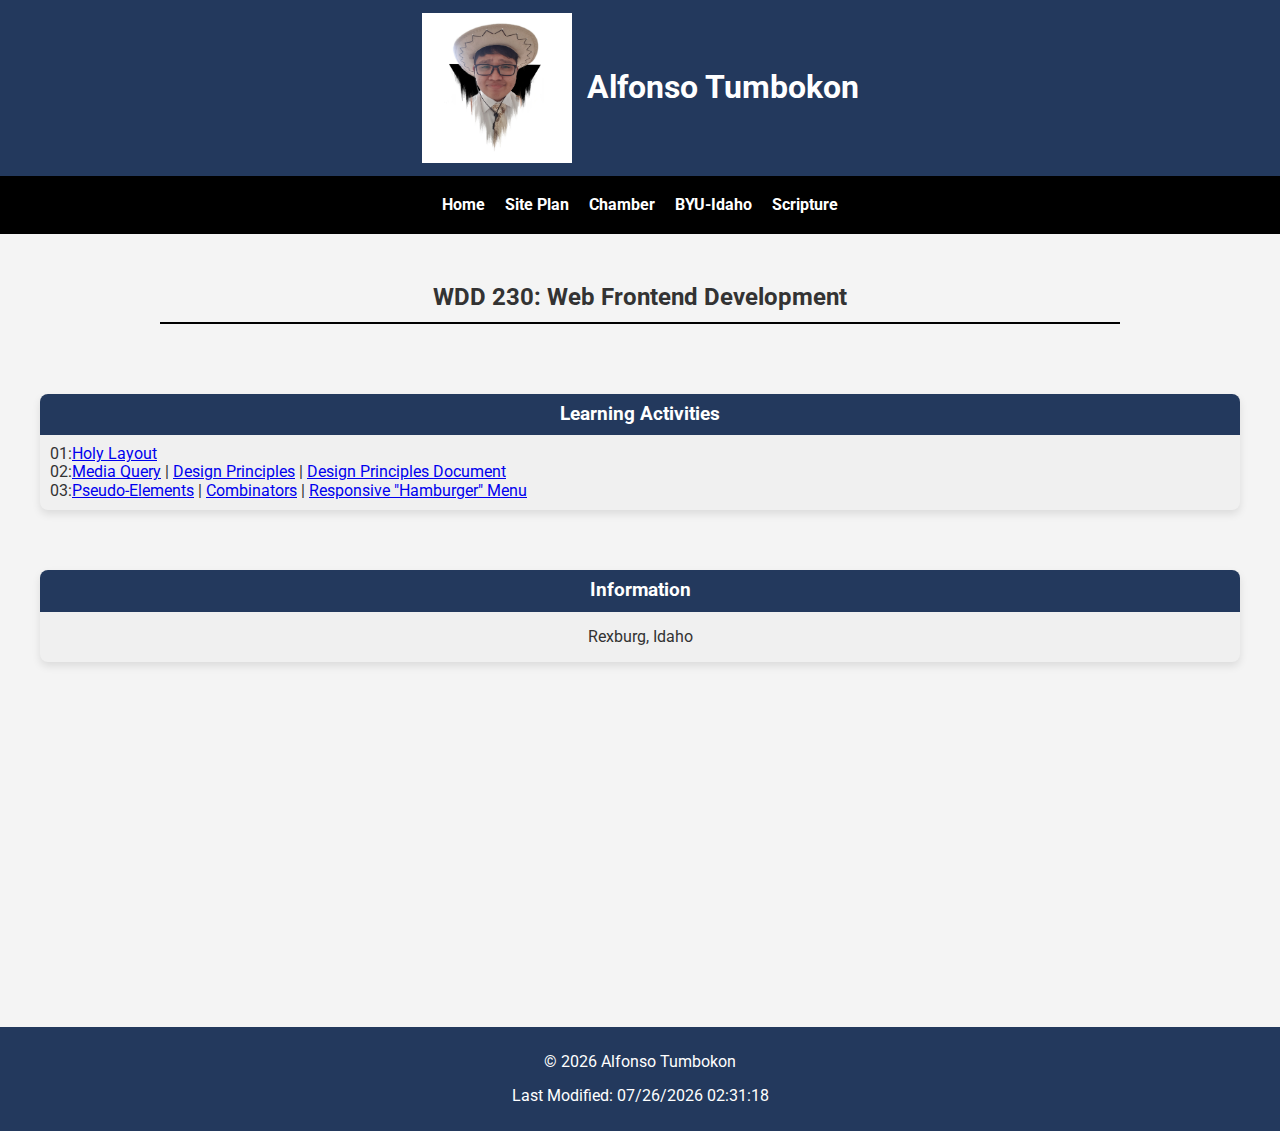
==== index.html @ 1fadd278 "Chamber" ====
<!DOCTYPE html>
<html lang="en">
<head>
    <meta charset="UTF-8">
    <meta name="viewport" content="width=device-width, initial-scale=1.0">
    <title>Alfonso Tumbokon - WDD 230 - Web Frontend Development</title>
    <meta name="description" content="WDD 230 - Web Frontend Development course assignment portal by Alfonso Tumbokon.">
    <meta name="author" content="Alfonso Joaquin E. Tumbokon">
    <link rel="stylesheet" href="styles/normalize.css">
    <link rel="stylesheet" href="styles/base.css">
    <link rel="icon" href="images/favicon.ico">

    <!-- Open Graph meta properties -->
    <meta property="og:title" content="Alfonso Tumbokon - WDD 230 - Web Frontend Development">
    <meta property="og:type" content="website">
    <meta property="og:image" content="https://github.com/alfonsoj32/wdd230/blob/main/images/Caloocan%20City,%20Philippines.jpg?raw=true">
    <meta property="og:url" content="https://alfonsoj32.github.io/wdd230/">


</head>
<body>
    <header>
        <img src="images/Alfonso.jpg" alt="Picture of Alfonso Tumbokon">
        <h1>Alfonso Tumbokon</h1>
    </header>
    
    <nav>
        <button class="menu"></button>
        <ul>
            <li><a href="index.html">Home</a></li>
            <li><a href="lesson03/chamber-site-plan.html">Site Plan</a></li>
            <li><a href="lesson03/chamber-site-plan.html">Chamber</a></li>
            <li><a href="https://www.byui.edu/" target="_blank">BYU-Idaho</a></li>
            <li><a href="https://www.churchofjesuschrist.org/study/scriptures" target="_blank">Scripture</a></li>
        </ul>
    </nav>
    
    <main>
        <h2>WDD 230: Web Frontend Development</h2>
        
        <section class="card">
            <h3>Learning Activities</h3>
            <ul>
                <li>01:<a href="lesson01/holygrail.html">Holy Layout</a></li>
                <li>02:<a href="lesson02/media-query.html">Media Query</a> | <a href="lesson02/design.html">Design Principles</a> | <a href="lesson02/design-principles.html">Design Principles Document</a></li>
                <li>03:<a href="https://codepen.io/alfonsoj32/pen/WNVwzZJ">Pseudo-Elements</a> | <a href="lesson03/images/combinators.png">Combinators</a> | <a href="https://codepen.io/alfonsoj32/pen/YzmqaYp">Responsive "Hamburger" Menu</a></li>
                <!-- Add more activities as needed -->
            </ul>
        </section>
        
        <section class="card">
            <h3>Information</h3>
            <p>Rexburg, Idaho</p>
            <!-- Add more information placeholders as needed -->
        </section>
    </main>
    <iframe src="https://www.google.com/maps/embed?pb=!1m18!1m12!1m3!1d2879.0797065939264!2d-111.78953132393185!3d43.81270607109502!2m3!1f0!2f0!3f0!3m2!1i1024!2i768!4f13.1!3m3!1m2!1s0x53540b044a48e215%3A0x8ce43ad32fc0f336!2sCentre%20Square%20Apartments!5e0!3m2!1sen!2sus!4v1728009580780!5m2!1sen!2sus" width="600" height="450" style="border:0;" allowfullscreen="" loading="lazy" referrerpolicy="no-referrer-when-downgrade"></iframe>
    <footer>
        <p>&copy; <span id="currentYear"></span> Alfonso Tumbokon</p>
        <p id="lastModified"></p>
    </footer>
    <script src="scripts/getdates.js"></script>
</body>
</html>
---- styles/base.css ----
/* Import Google Fonts */
@import url('https://fonts.googleapis.com/css2?family=Roboto&display=swap');


/* General styles */
body {
    font-family: 'Roboto', sans-serif;
    margin: 0;
    padding: 0;
    background-color: #f4f4f4; 
    color: #333; 
}

/* Center and limit the width of the main element */
main {
    max-width: 1200px; 
    margin: 0 auto; 
    padding: 20px; 
}

/* Style for header */
header {
        display: flex; 
        align-items: center; 
        justify-content: center; 
        background-color: #23395d;
        color: white;
}

header img {
    width: 150px; 
    height: auto; 
    margin-right: 15px; 
    padding-top: 1%;
    padding-bottom: 1%;
}

/* Navigation styles */
nav {
    background-color: black; 
    padding: 10px; 
}

nav ul {
    list-style-type: none; 
    padding: 0; 
    margin: 0; 
    display: flex; 
    flex-direction: row;
    justify-content: center;
}

nav li {
    margin: 0; /* Add horizontal margin */
}

nav a {
    color: #fff; 
    text-decoration: none; 
    font-weight: 700; 
    display: inline-block; /* Change from block to inline-block */
    padding: 10px; 
}

/* Menu styles */
.menu {
    display: none; /* Hide the menu button by default */
    background-color: black;
    color: white;
    border: none;
    padding: 10px;
    font-size: 24px;
    cursor: pointer;
}

/* Show the menu button on mobile devices */
@media only screen and (max-width: 768px) {
    .menu {
        display: block; 
    }
    nav ul {
        display: none; 
        text-align: center;
    }
    nav ul.show {
        display: block; 
        text-align: center;
    }
    nav li a {
        display: inline-block; 
        margin: 0 10px; 
        vertical-align: top;
    }
}

/* Add a pseudo-element to the menu button to display an 'X' when the menu is open */
.menu::before {
    content: "☰";
}

.menu.open::before {
    content: "X";
}

/* Main content sections styled as cards */
.card {
    background-color: #f0f0f0; 
    border-radius: 8px; 
    padding: 0; 
    margin: 20px 0;
    box-shadow: 0 4px 8px rgba(0, 0, 0, 0.1); 
}

.card ul {
    list-style-type: none; 
    padding: 0; 
    margin: 10px; 
}

.card p {
    text-align: center;
}

.card h3 {
    background-color: #23395d; 
    color: white; 
    padding: 10px; 
    margin: 0; 
    text-align: center; 
    border-radius: 8px 8px 0 0; 
}

main {
    display: grid; 
    grid-template-columns: 1fr; 
    gap: 20px;
}

main h2 {
    background-color: #f4f4f4; 
    padding: 10px 0; 
    text-align: center; 
    position: relative; 
    margin: 20px 0; 
}

main h2::after {
    content: ""; 
    display: block; 
    width: 80%; 
    height: 2px; 
    background-color: #000; 
    margin: 10px auto 0; 
}

/* Footer styles */
footer {
    text-align: center; 
    margin-top: 20px; 
    padding: 10px 0; 
    background-color: #23395d;
    color: #fff; 
}

/* Additional styling adjustments as needed */

iframe {
    width: 100%; 
    height: 300px; 
    border: none; 
}

/* Highlight the list item text when hovering over it */
nav ul li {
    transition: background-color 0.2s ease-in-out, color 0.2s ease-in-out; 
}

nav ul li:hover {
    background-color: #ffd700; 
}

nav ul li:hover a {
    color: #000; 
}
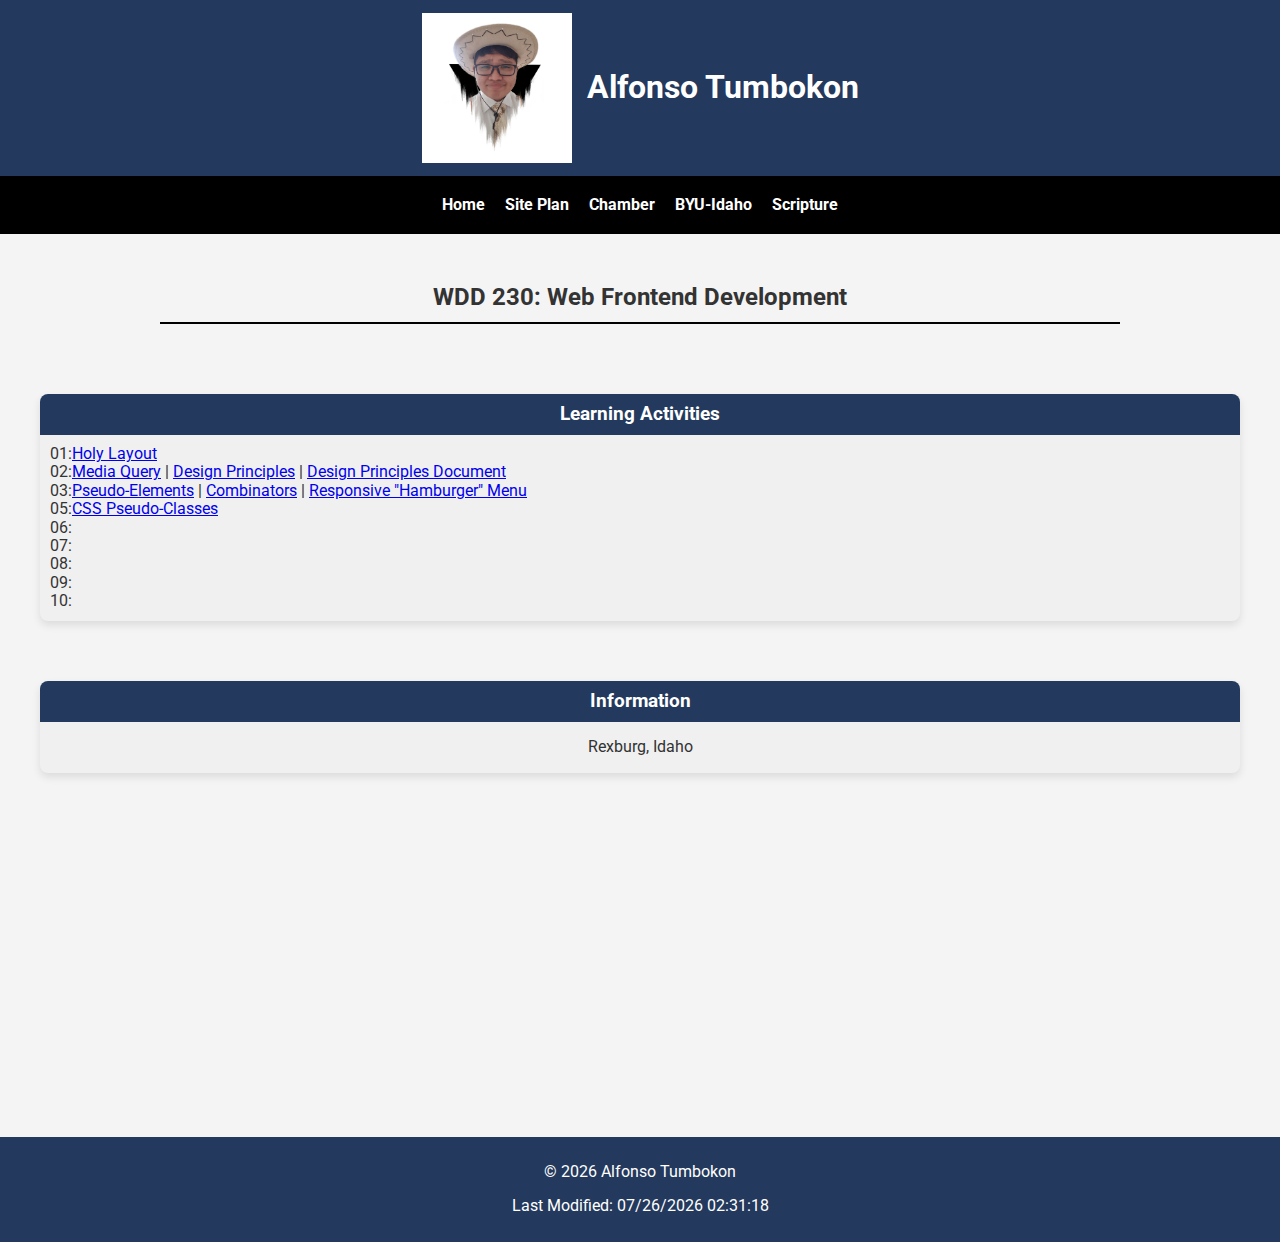
==== commit 901ef537: "Pseudo-Classes done" ====
--- a/index.html
+++ b/index.html
@@ -28,8 +28,8 @@
         <button class="menu"></button>
         <ul>
             <li><a href="index.html">Home</a></li>
-            <li><a href="lesson03/chamber-site-plan.html">Site Plan</a></li>
-            <li><a href="lesson03/chamber-site-plan.html">Chamber</a></li>
+            <li><a href="/lesson03/chamber-site-plan.html">Site Plan</a></li>
+            <li><a href="">Chamber</a></li>
             <li><a href="https://www.byui.edu/" target="_blank">BYU-Idaho</a></li>
             <li><a href="https://www.churchofjesuschrist.org/study/scriptures" target="_blank">Scripture</a></li>
         </ul>
@@ -44,6 +44,12 @@
                 <li>01:<a href="lesson01/holygrail.html">Holy Layout</a></li>
                 <li>02:<a href="lesson02/media-query.html">Media Query</a> | <a href="lesson02/design.html">Design Principles</a> | <a href="lesson02/design-principles.html">Design Principles Document</a></li>
                 <li>03:<a href="https://codepen.io/alfonsoj32/pen/WNVwzZJ">Pseudo-Elements</a> | <a href="lesson03/images/combinators.png">Combinators</a> | <a href="https://codepen.io/alfonsoj32/pen/YzmqaYp">Responsive "Hamburger" Menu</a></li>
+                <li>05:<a href="https://codepen.io/alfonsoj32/pen/xxvRVzP">CSS Pseudo-Classes</a></li>
+                <li>06:<a href=""></a></li>
+                <li>07:<a href=""></a></li>
+                <li>08:<a href=""></a></li>
+                <li>09:<a href=""></a></li>
+                <li>10:<a href=""></a></li>
                 <!-- Add more activities as needed -->
             </ul>
         </section>
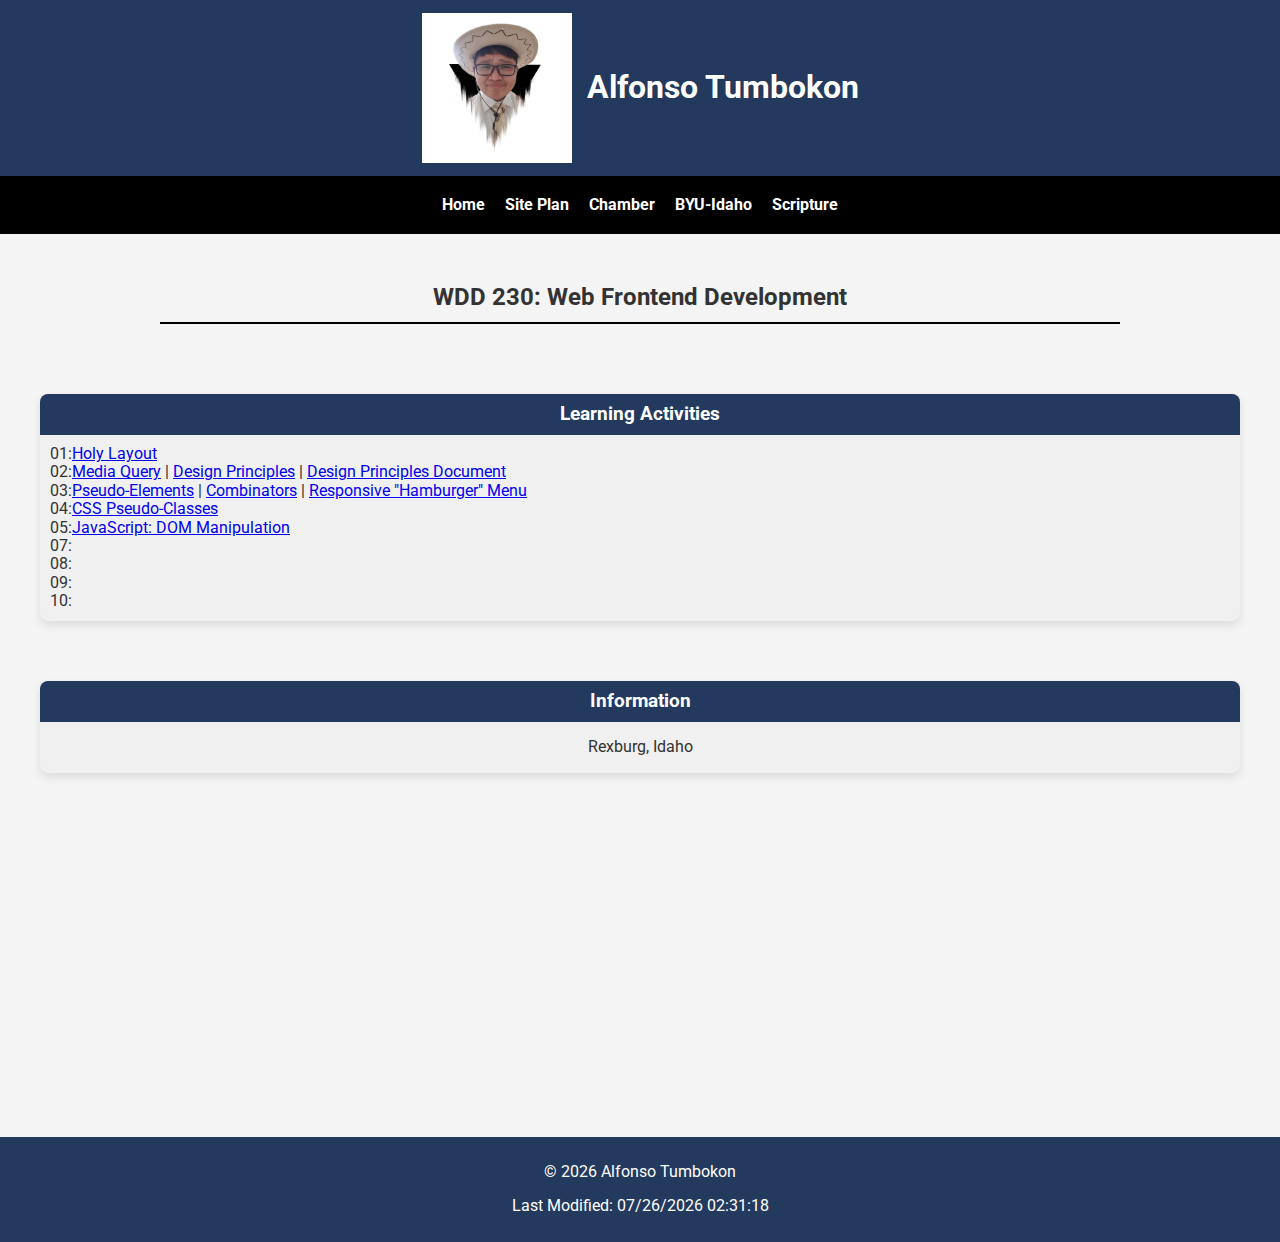
==== commit 9e8380f3: "update" ====
--- a/index.html
+++ b/index.html
@@ -28,8 +28,8 @@
         <button class="menu"></button>
         <ul>
             <li><a href="index.html">Home</a></li>
-            <li><a href="/lesson03/chamber-site-plan.html">Site Plan</a></li>
-            <li><a href="">Chamber</a></li>
+            <li><a href="lesson03/chamber-site-plan.html">Site Plan</a></li>
+            <li><a href="chamber/index.html">Chamber</a></li>
             <li><a href="https://www.byui.edu/" target="_blank">BYU-Idaho</a></li>
             <li><a href="https://www.churchofjesuschrist.org/study/scriptures" target="_blank">Scripture</a></li>
         </ul>
@@ -44,8 +44,8 @@
                 <li>01:<a href="lesson01/holygrail.html">Holy Layout</a></li>
                 <li>02:<a href="lesson02/media-query.html">Media Query</a> | <a href="lesson02/design.html">Design Principles</a> | <a href="lesson02/design-principles.html">Design Principles Document</a></li>
                 <li>03:<a href="https://codepen.io/alfonsoj32/pen/WNVwzZJ">Pseudo-Elements</a> | <a href="lesson03/images/combinators.png">Combinators</a> | <a href="https://codepen.io/alfonsoj32/pen/YzmqaYp">Responsive "Hamburger" Menu</a></li>
-                <li>05:<a href="https://codepen.io/alfonsoj32/pen/xxvRVzP">CSS Pseudo-Classes</a></li>
-                <li>06:<a href=""></a></li>
+                <li>04:<a href="https://codepen.io/alfonsoj32/pen/xxvRVzP">CSS Pseudo-Classes</a></li>
+                <li>05:<a href="lesson05/bom.html">JavaScript: DOM Manipulation</a></li>
                 <li>07:<a href=""></a></li>
                 <li>08:<a href=""></a></li>
                 <li>09:<a href=""></a></li>
